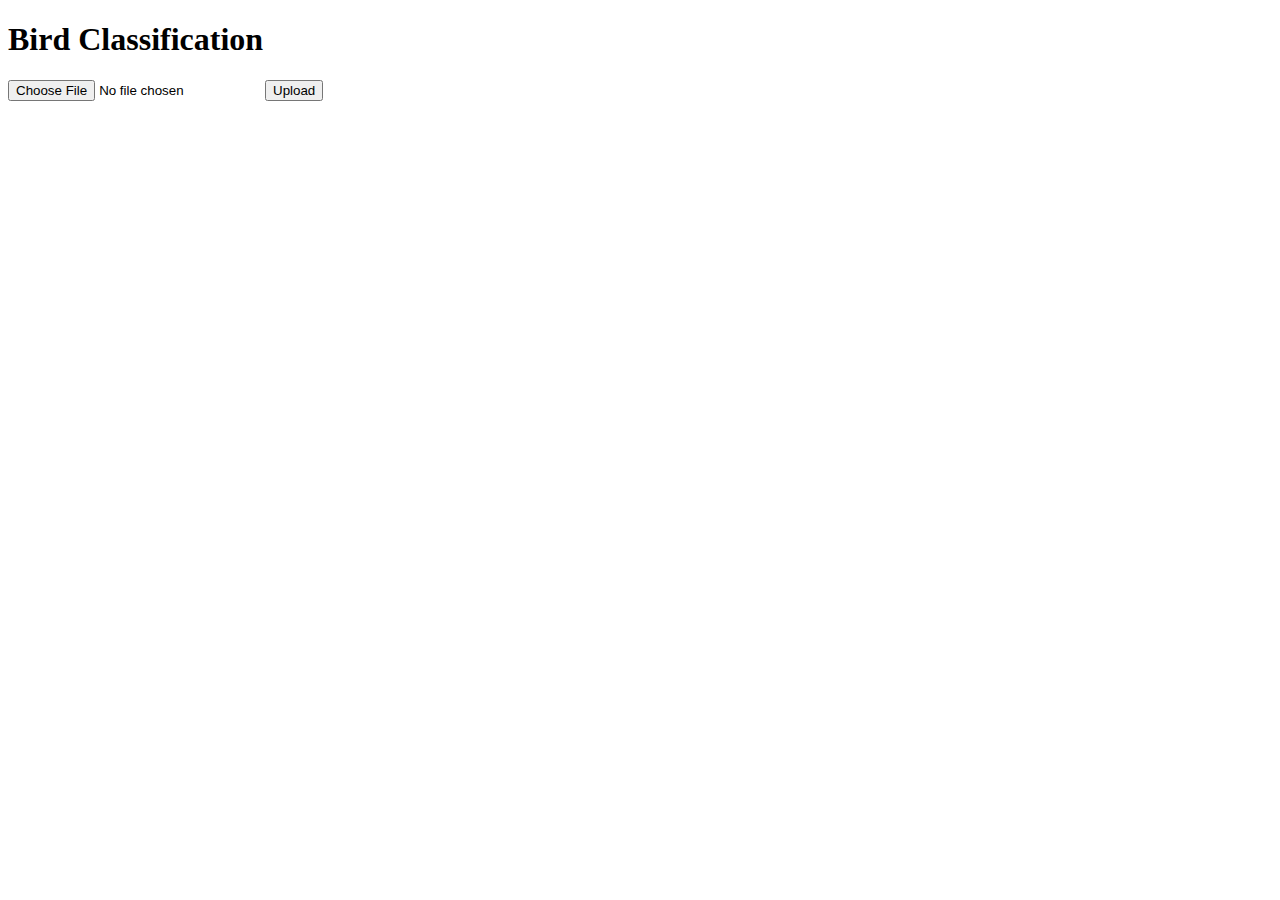
==== templates/index.html @ 1f1d1632 "made changes to dockerfile, added apppy to deploy model" ====
<!-- templates/index.html -->
<!DOCTYPE html>
<html lang="en">
<head>
    <meta charset="UTF-8">
    <meta name="viewport" content="width=device-width, initial-scale=1.0">
    <title>Bird Classification</title>
</head>
<body>
    <h1>Bird Classification</h1>
    <form action="/upload" method="post" enctype="multipart/form-data">
        <input type="file" name="file" accept="image/*" required>
        <button type="submit">Upload</button>
    </form>
</body>
</html>
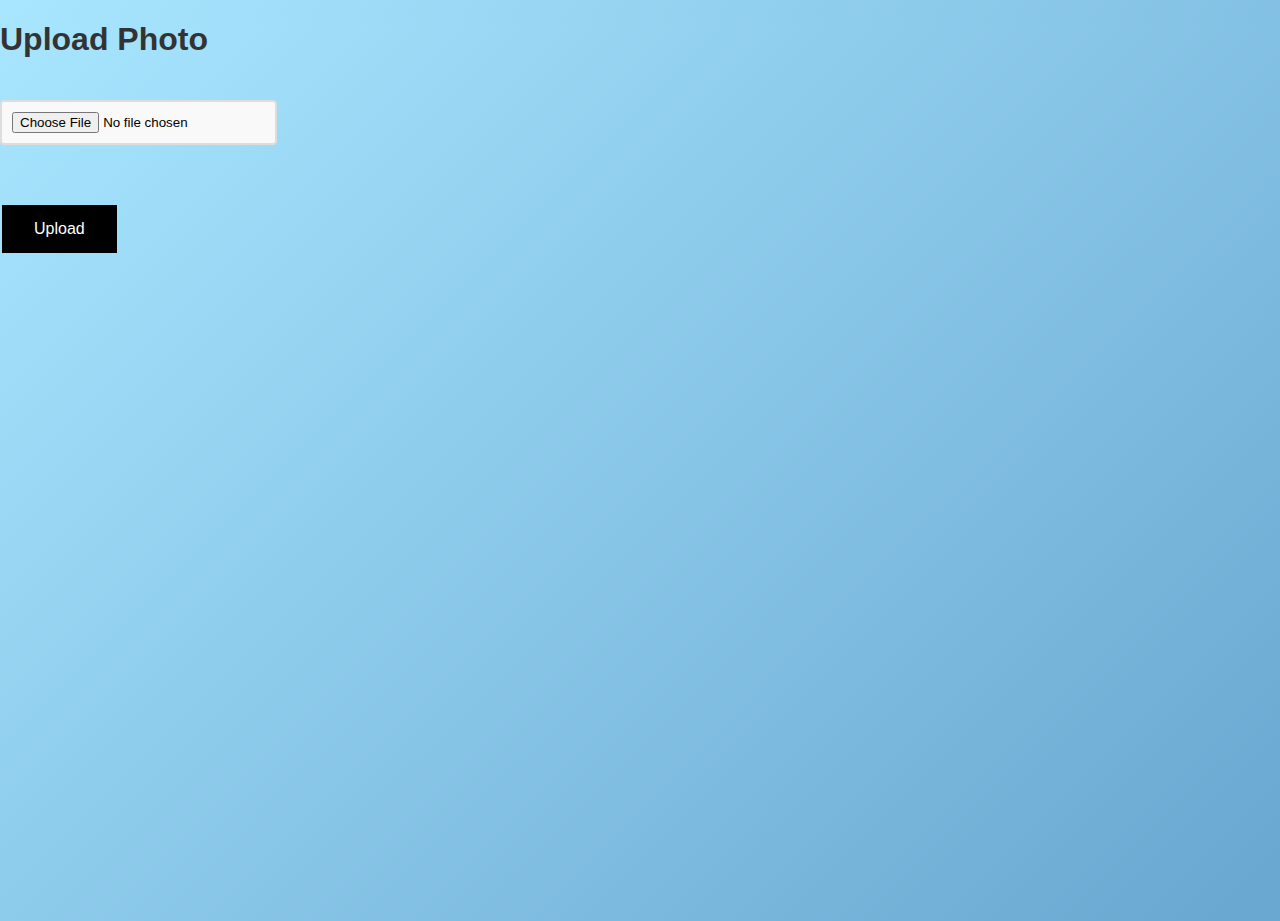
==== commit e47749e4: "Merge dd3b79e35bbfec7e021683755306fa451a2452c9 into 465128fb464f17bf9d179fc7bd5279420dda99ff" ====
--- a/templates/index.html
+++ b/templates/index.html
@@ -1,16 +1,21 @@
-<!-- templates/index.html -->
 <!DOCTYPE html>
 <html lang="en">
 <head>
     <meta charset="UTF-8">
     <meta name="viewport" content="width=device-width, initial-scale=1.0">
-    <title>Bird Classification</title>
+    <title>Bird Classifier</title>
+    <link rel="stylesheet" href="style.css">
 </head>
 <body>
-    <h1>Bird Classification</h1>
+    <h1>Upload Photo</h1>
     <form action="/upload" method="post" enctype="multipart/form-data">
-        <input type="file" name="file" accept="image/*" required>
+        <input type="file" name="photo" accept="image/*">
+        <br><br><br>
         <button type="submit">Upload</button>
+        <div id="predictionResult" class="prediction-result">
+            <p>{{ prediction }}</p>
+        </div>
     </form>
 </body>
 </html>
+
--- a/templates/style.css
+++ b/templates/style.css
@@ -0,0 +1,56 @@
+body, html {
+    height: 100%;
+    margin: 0;
+    font-family: Arial, sans-serif;
+    background: linear-gradient(135deg, #a8e6ff 0%, #69a6d0 100%);
+}
+
+.container {
+    max-width: 600px;
+    margin: 50px auto; /* Added top and bottom margin */
+    text-align: center;
+    padding: 20px;
+    background-color: rgba(255, 255, 255, 0.8);
+    border-radius: 8px;
+    box-shadow: 0 4px 6px rgba(0, 0, 0, 0.1);
+}
+
+h1 {
+    color: #333;
+}
+
+input[type="file"] {
+    margin: 20px 0;
+    padding: 10px;
+    background-color: #f9f9f9;
+    border: 2px solid #ddd;
+    border-radius: 4px;
+    cursor: pointer;
+}
+
+button {
+    background-color: #000000; /* Change button color to black */
+    border: none;
+    color: white;
+    padding: 15px 32px;
+    text-align: center;
+    text-decoration: none;
+    display: inline-block;
+    font-size: 16px;
+    margin: 4px 2px;
+    cursor: pointer;
+    transition: background-color 0.3s ease;
+}
+
+button:hover {
+    background-color: #333333; /* Slightly lighter black on hover for feedback */
+}
+
+.prediction-result {
+    margin-top: 20px;
+    padding: 10px;
+    background-color: #f0f0f0;
+    border: 1px solid #ddd;
+    display: none;
+    border-radius: 4px;
+}